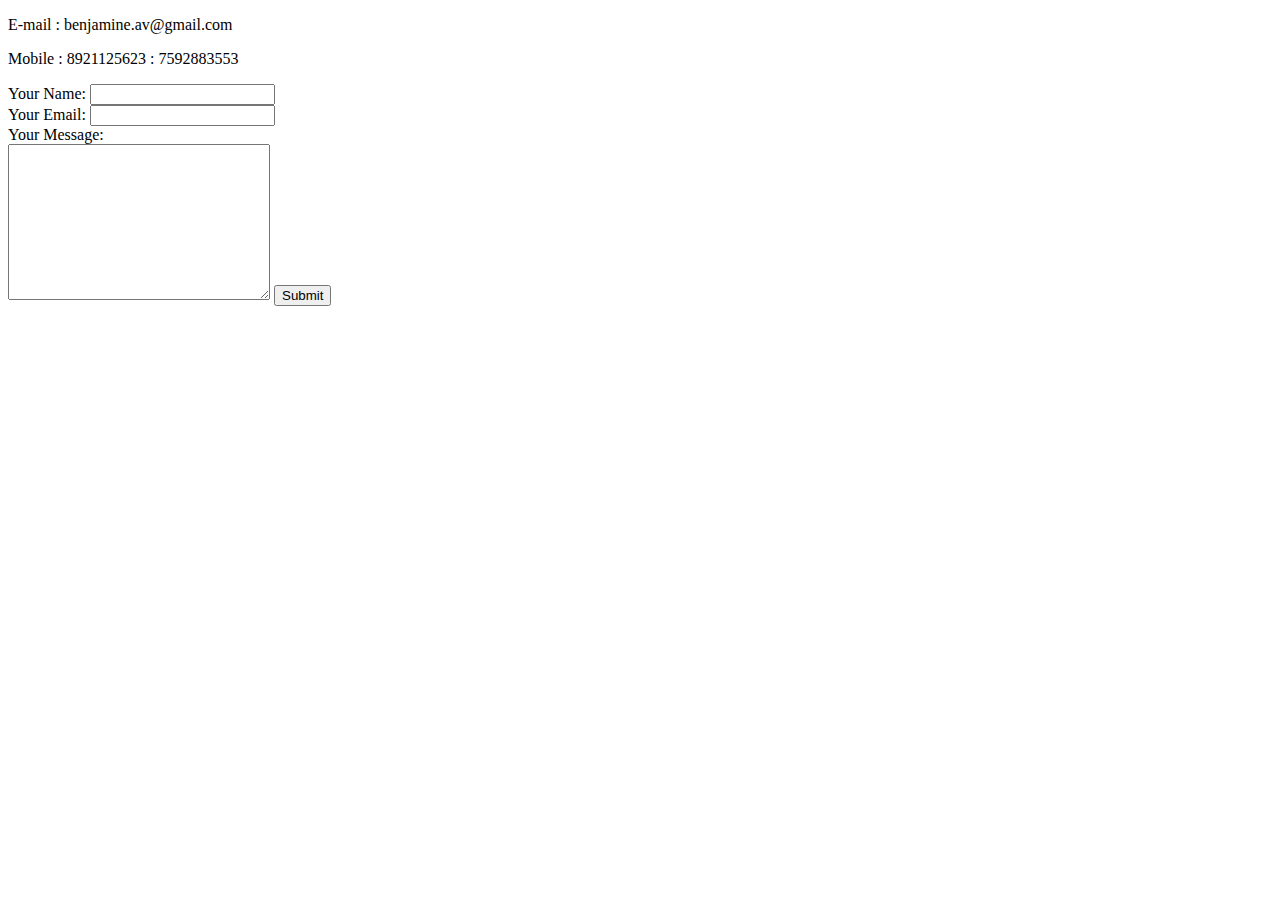
==== Contact-Me.html @ 39c630f8 "Add Intial CV website files." ====
<!DOCTYPE html>
<html lang="en" dir="ltr">

<head>
  <meta charset="utf-8">
  <title>Contact Me</title>
</head>

<body>
  <p>E-mail : benjamine.av@gmail.com</p>
  <p>Mobile : 8921125623
    : 7592883553</p>
  <form class="" action="mailto:benjamineav@gmail.com" method="post" enctype="text/plain">
    <label> Your Name:</label>
    <input type="text" name="yourName" value=""><br>
    <label>Your Email:</label>
    <input type="email" name="yourEmail" value=""><br>
    <label>Your Message:</label><br>
    <textarea name="yourMessage" rows="10" cols="30"></textarea>
    <input type="submit" name="">
  </form>
</body>

</html>
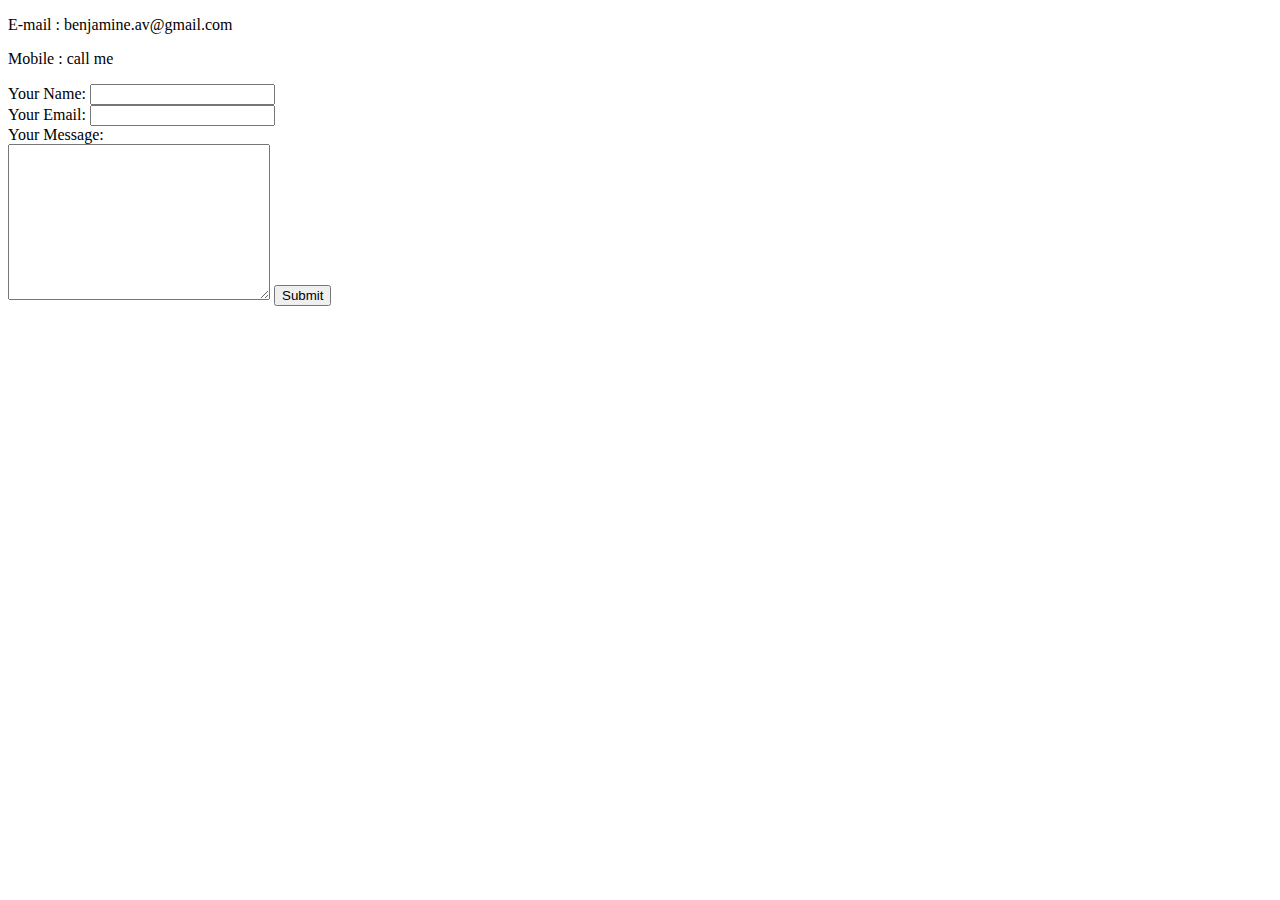
==== commit 316e779e: "Update Contact-Me.html" ====
--- a/Contact-Me.html
+++ b/Contact-Me.html
@@ -8,8 +8,7 @@
 
 <body>
   <p>E-mail : benjamine.av@gmail.com</p>
-  <p>Mobile : 8921125623
-    : 7592883553</p>
+  <p>Mobile : call me</p>
   <form class="" action="mailto:benjamineav@gmail.com" method="post" enctype="text/plain">
     <label> Your Name:</label>
     <input type="text" name="yourName" value=""><br>
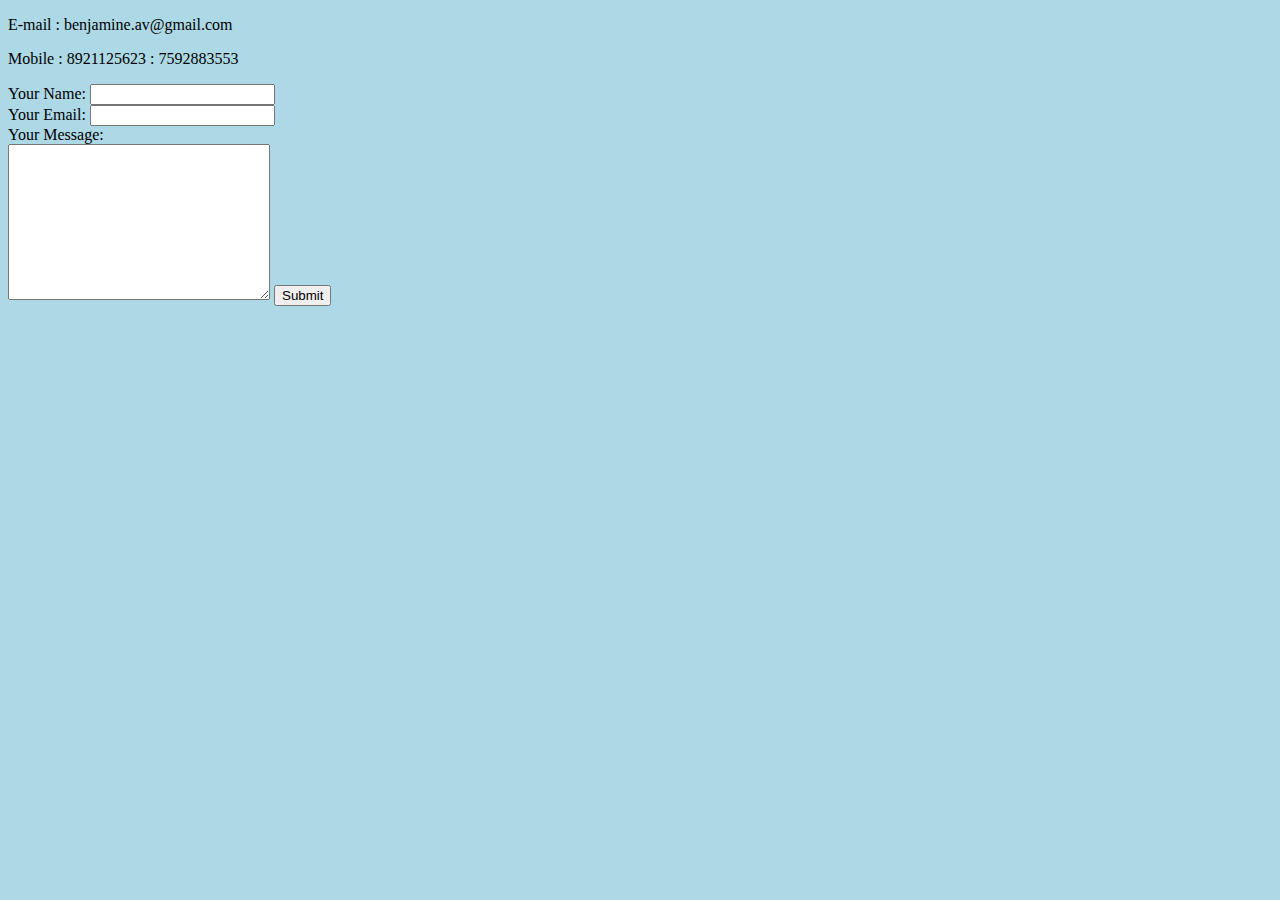
==== commit f4e048bb: "New Files" ====
--- a/Contact-Me.html
+++ b/Contact-Me.html
@@ -4,11 +4,13 @@
 <head>
   <meta charset="utf-8">
   <title>Contact Me</title>
+  <link rel="stylesheet" href="css/styles.css">
 </head>
 
 <body>
   <p>E-mail : benjamine.av@gmail.com</p>
-  <p>Mobile : call me</p>
+  <p>Mobile : 8921125623
+    : 7592883553</p>
   <form class="" action="mailto:benjamineav@gmail.com" method="post" enctype="text/plain">
     <label> Your Name:</label>
     <input type="text" name="yourName" value=""><br>
@@ -20,4 +22,4 @@
   </form>
 </body>
 
-</html>
+</html>--- a/css/styles.css
+++ b/css/styles.css
@@ -0,0 +1,20 @@
+<style>h1 {
+  color: black;
+}
+
+body {
+  background-color: lightblue;
+}
+
+h3 {
+  color: #66BFBF;
+}
+
+hr {
+  border-style: none;
+  border-top-style: dotted;
+  width: 5%;
+  border-width: 5px;
+  border-color: grey;
+}
+</style>